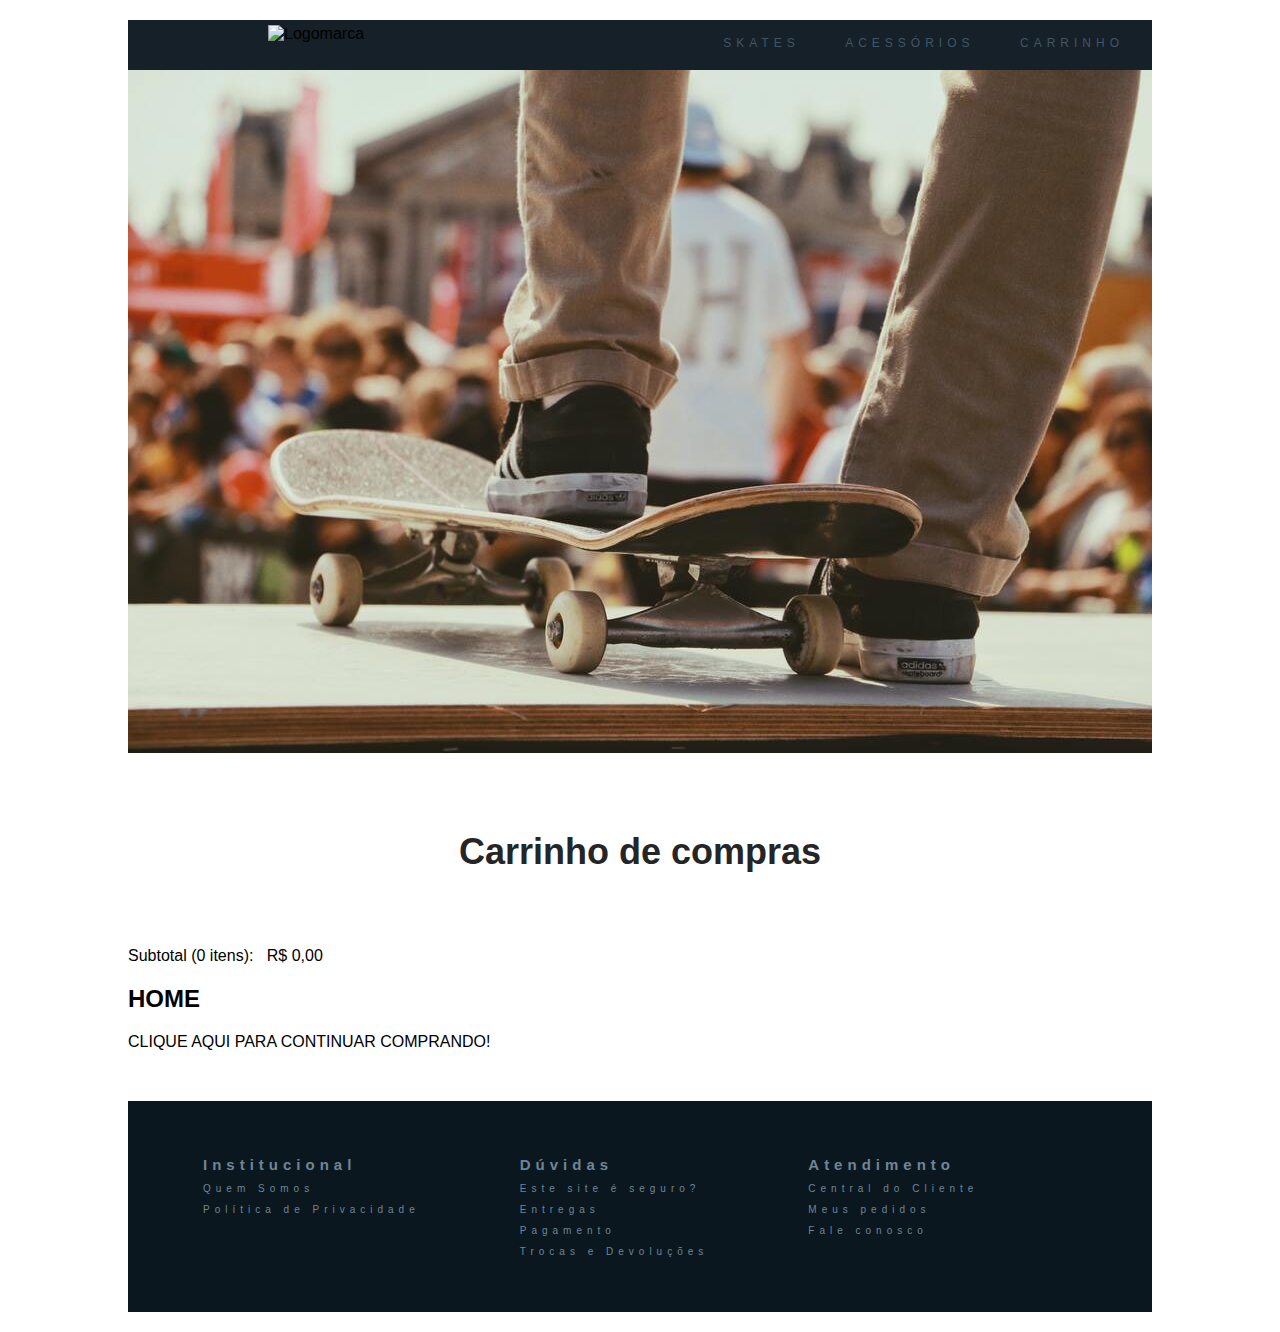
==== carrinho.html @ f4cbead0 "commit-carrinho" ====
<!DOCTYPE html>
<html lang="pt-br">
<head>
    <meta charset="UTF-8">
    <meta http-equiv="X-UA-Compatible" content="IE=edge">
    <meta name="viewport" content="width=device-width, initial-scale=1.0">
    <title>Carrinho de compras</title>

    <link rel="stylesheet" href="style.css"">
</head>

<body>
    <div id="principal">
        <header class="header-top">
            <img class="logomarca" src="assets/logo.JPG" alt="Logomarca">
            <nav class="header-nav">
                <ul>
                    <li><a href="#">Skates</a></li>
                    <li><a href="#">Acessórios</a></li>
                    <li><a href="#">Carrinho</a></li>
                </ul>
            </nav>
        </header>
        <img src="assets/skate2.jpg" alt="skatista">
        <div class="best-sellers">
            <h1>Carrinho de compras</h1>
        </div>
        
        <div data-name="Subtotals" class="a-row a-spacing-mini sc-subtotal sc-subtotal-activecart sc-java-remote-feature">
            <span id="sc-subtotal-label-activecart" class="a-size-medium sc-number-of-items">Subtotal  (0 itens):</span>
            <span id="sc-subtotal-amount-activecart" class="a-color-price sc-price-container a-text-bold">&nbsp;
                <span class="a-size-medium a-color-base sc-price sc-white-space-nowrap">R$&nbsp;0,00</span>
            </span>     
        </div>

        <div id="home">
            <div>
                <h2>HOME</h2>
                <p>CLIQUE AQUI PARA CONTINUAR COMPRANDO!</p>
            </div>
        </div>

        <footer class="footer">
            <div class="secao-footer">
                <h1>Institucional</h1>
                <p>Quem Somos</p>
                <p>Política de Privacidade</p>
            </div>

            <div class="secao-footer">
                <h1>Dúvidas</h1>
                <p>Este site é seguro?</p>
                <p>Entregas</p>
                <p>Pagamento</p>
                <p>Trocas e Devoluções</p>
            </div>

            <div class="secao-footer">
                <h1>Atendimento</h1>
                <p>Central do Cliente</p>
                <p>Meus pedidos</p>
                <p>Fale conosco</p>
            </div>

        </footer>
<body>
    
</body>
</html>
---- style.css ----
body{
    font-family: tahoma, arial, sans-serif;
    margin: 0;
    padding: 0;
}
#principal{
    width: 1024px;
    margin: 20px auto;
}
.header-top{
    height: 50px;
    background: #162028;
    position: relative;
}
.header-nav{
    position: absolute;
    top: 0;
    right: 0;    
    height: 100%;
}
.header-nav ul{
    margin: 0;
    padding: 0;
}
.header-nav li{
    list-style: none;
    display: inline-block;    
    margin: 0 15px 0 0;
    padding: 13px;    
}
.header-nav a{
    text-transform: uppercase;
    text-decoration: none;
    letter-spacing: 5px;
    color: #425564;
    font-size: 12px;
    transition: color 0.3s linear;
}
.header-nav a:hover{
    color: white;
}
.logomarca{
    margin: 5px 0 0 140px;
}
.best-sellers{
    padding: 50px 100px;
    text-align: center;
}
.best-sellers h1{
    font-size: 36px;
    color: #252525;
}
.best-sellers p{
    font-size: 16px;
    line-height: 2;
    color: #555;
}
.gallery{
    color: #555;
    padding: 50px 100px 50px 100px;
    overflow: auto;
}
.gallery-card{
    width: 32%;
    float: left;
    text-align: center;
}
.gallery-title{
    text-transform: uppercase;
    letter-spacing: 4px;
    font-size: 16px;
    font-weight: bold;
}
.black-friday{    
    padding: 100px;
    color: white;
    background-color: #003d52;
    text-align: center;    
}
.black-friday h2{
    text-transform: uppercase;
    font-size: 40px;
    font-weight: normal;
    
}
.black-friday p{
    line-height: 1.5;
    width: 70%;
}
#contact{
    margin: 50px 0;
}
#contact div{
    color: #143752;
    text-transform: uppercase;
    font-size: 18px;
    font-style: normal;
    text-align: center;
    font-weight: bold;
}

.footer{
    margin-top: 50px;
    background: #0b171f;
    padding: 25px;
    font-size: 12px;
    color: #6f8597;
    letter-spacing: 5px;    
    display: flex;
    flex-direction: row;    
}

.secao-footer{
    margin: 20px 50px;
}
.secao-footer h1{
    font-size: 15px;
}
.secao-footer p{
    font-size: 10px;
}
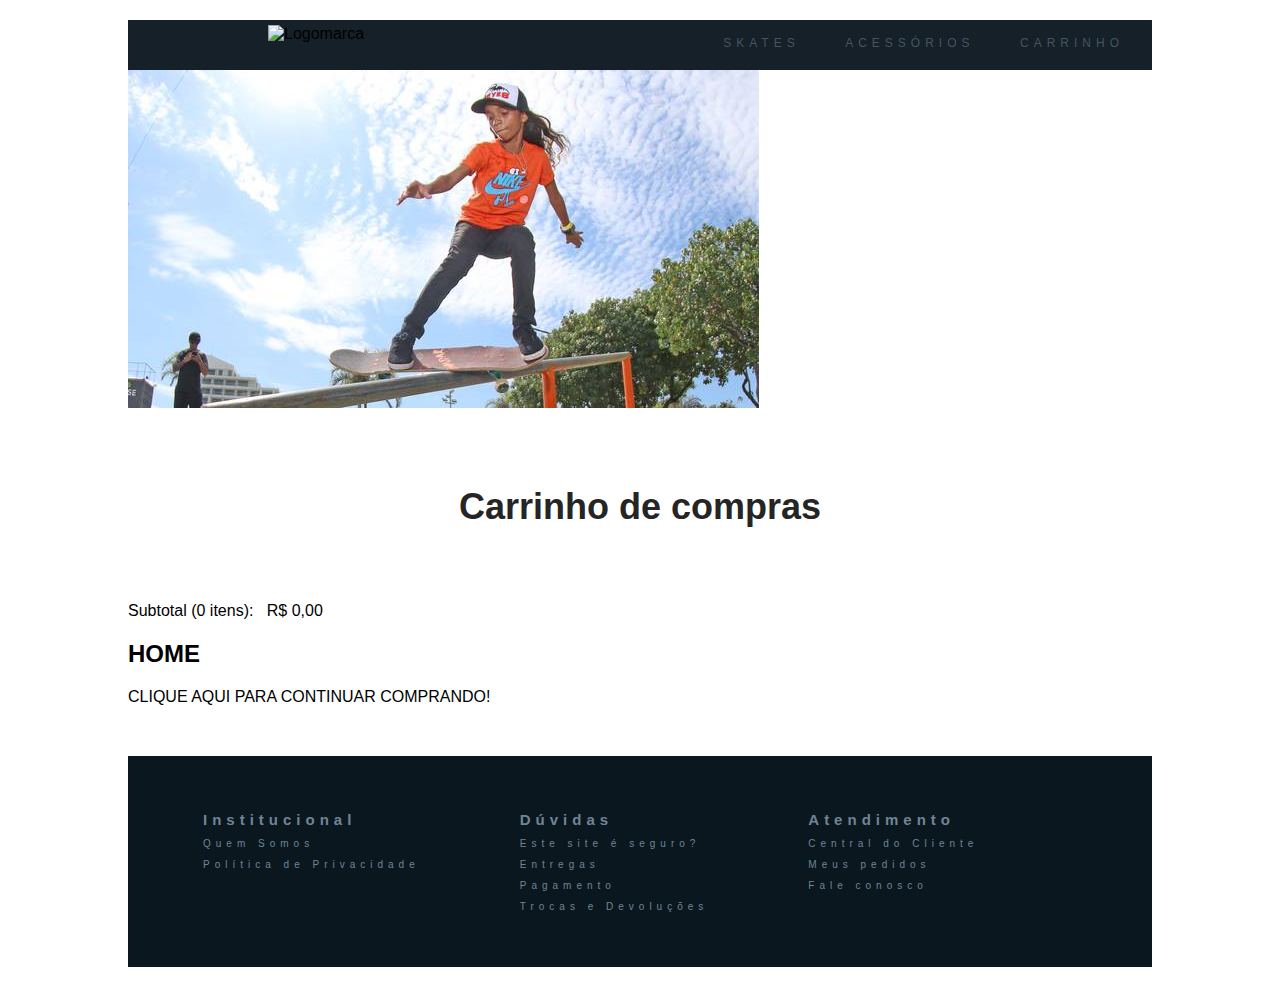
==== commit 689ac450: "commit-fadinha" ====
--- a/carrinho.html
+++ b/carrinho.html
@@ -21,7 +21,7 @@
                 </ul>
             </nav>
         </header>
-        <img src="assets/skate2.jpg" alt="skatista">
+        <img src="assets/fadinha.jpg" alt="skatista">
         <div class="best-sellers">
             <h1>Carrinho de compras</h1>
         </div>
